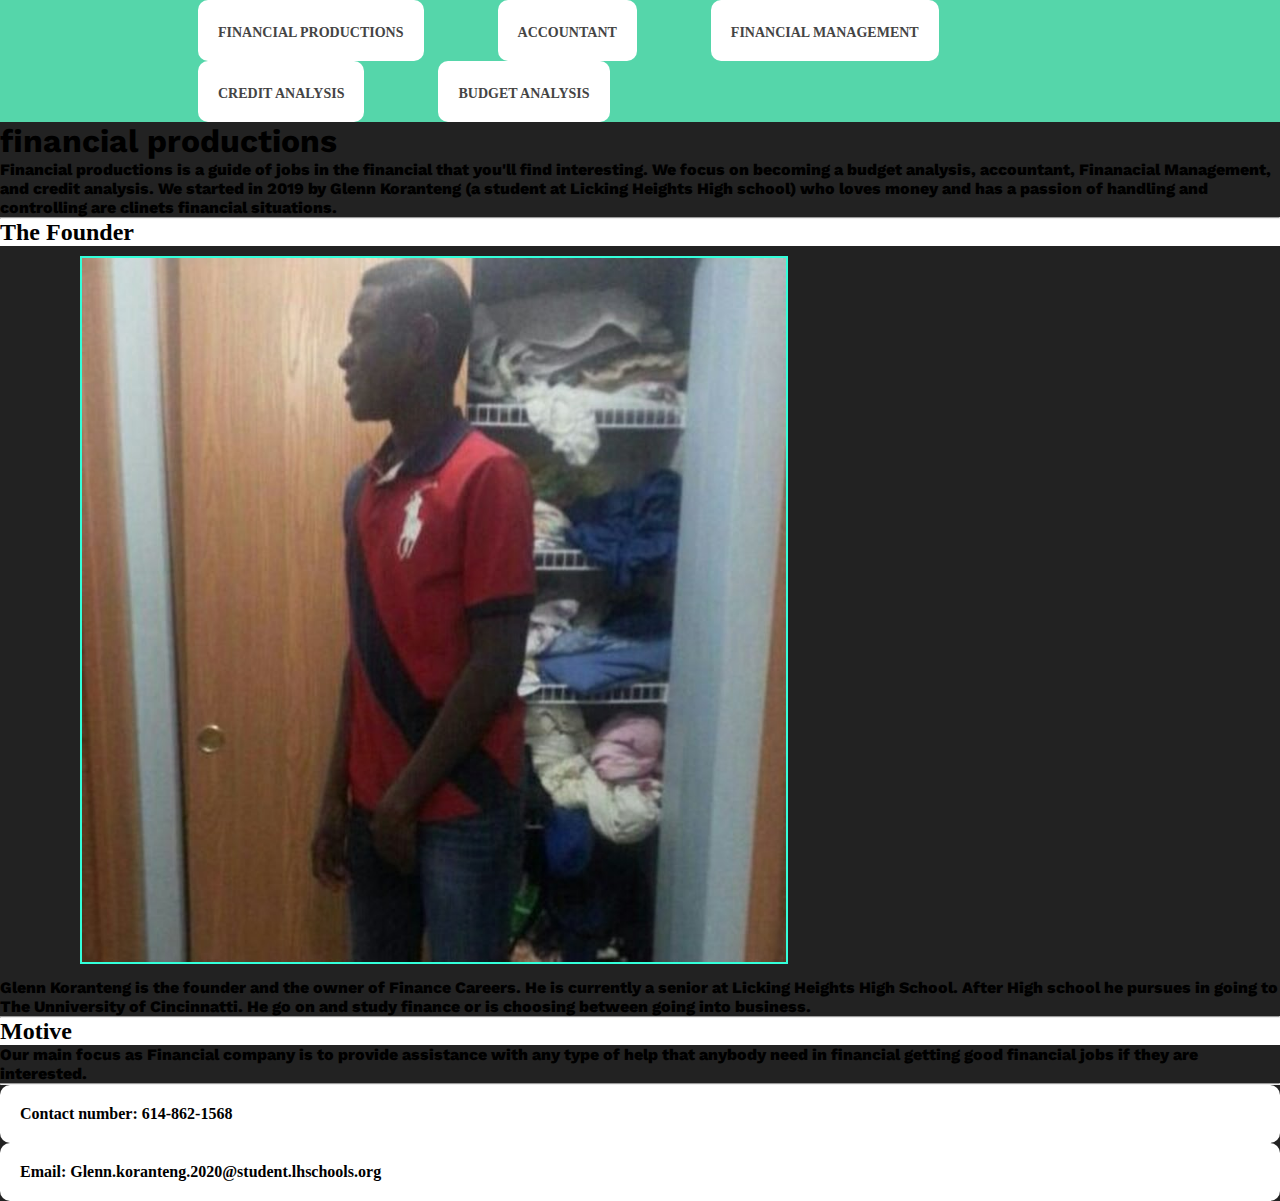
==== index.html @ 4875b295 "css and page update 2" ====
<!DOCTYPE html>
<html lang="en" dir="ltr">
  <head>
    <meta charset="utf-8">
    <meta name="description" content="This webpage will be about different careers
    in the finance field,The best jobs in finance">
    <meta name="keywords" content="Finance production,Financial advisors, fianancial management,">
    <meta name="author" content= "Glenn Koranteng">
    <meta name="viewpoint" content="width=device-width, initial scale=1.0">
    <title>Finance careers</title>
    <link rel="stylesheet" text="text/css" href="style.css">


  </head>
  <body>
    <header>
 <div class="container">
   <h2 class="sr-only" >Navigation</h2>
      <nav>

        <ul>
          <li><a href="editing.html">Financial productions</a></li>
          <li><a href="page1.html">Accountant</a></li>
          <li><a href="page2.html">Financial management</a></li>
          <li><a href="page3.html">Credit analysis</a></li>
          <li><a href="page4.html">Budget analysis</a></li>
        </ul>
        </nav>

    </header>
    <main>
      <section>

      <h1>financial productions</h1>
      <p>Financial productions is a guide of jobs in the financial that you'll find
       interesting. We focus on becoming a budget analysis, accountant, Finanacial
       Management, and credit analysis. We started in 2019 by Glenn Koranteng
       (a student at Licking Heights High school) who loves money and has a passion
       of handling and controlling are clinets financial situations.</p>
       </section>
<hr>
      <section>

       <h2>The Founder</h2>
       <img src="glennk.jpg" alt="Glenn Koranteng">
       <p>Glenn Koranteng is the founder and the owner of Finance Careers. He is currently
        a senior at Licking Heights High School. After High school he pursues in
         going to The Unniversity of Cincinnatti. He go on and study finance or
         is choosing between going into business.</p>

         </section>
<hr>
     </main>
     <aside class="">
       <h2>Motive</h2>
       Our main focus as Financial company is to provide assistance with any type
        of help that anybody need in financial getting good financial jobs if they are interested.
<hr>
     </aside>
     <footer>
     <ul>
       <li>Contact number: 614-862-1568</li>
       <li>Email: Glenn.koranteng.2020@student.lhschools.org</li>
     </ul>
   </footer>
  </body>
</html>
---- style.css ----
@import url('https://fonts.googleapis.com/css?family=Work+Sans:400,600');

*{
  margin:0px;
  padding: 0px;
}
body{
  margin: 0;
	background: #222;
	font-family: 'Work Sans', sans-serif;
	font-weight: 800;
}

.container {
	width: 80%;
	margin: 0 auto;
}

li{
  padding:20px;
  background: white;
  font-family: fantasy;
  border-radius: 10px;
  border-color: black;
  display: block;

}
li :hover a{
  background: black;

}
a{
  text-decoration: none;
  color: white;
}
h2{
  font-family: fantasy;
  background: White;
  color: black;
}

p{
  color: black;

}

header {
  background: #55d6aa;
}

header::after {
  content: '';
  display: table;
  clear: both;
}

.logo {
  float: left;
  padding: 10px 0;
}

nav {
  float: right;
}

nav ul {
  margin: 0;
  padding: 0;
  list-style: none;
}

nav li {
  display: inline-block;
  margin-left: 70px;
  padding-top: 23px;

  position: relative;
}

nav a {
  color: #444;
  text-decoration: none;
  text-transform: uppercase;
  font-size: 14px;
}

nav a:hover {
  color: #000;
}

nav a::before {
  content: '';
  display: block;
  height: 5px;
  background-color: #444;

  position: absolute;
  top: 0;
  width: 0%;

  transition: all ease-in-out 250ms;
}

nav a:hover::before {
  width: 100%;
}

img{
  width: 55%;
  border-style: solid;
  border-color: #33FFDA;
  border-width: 2px;
  margin-top: 10px;
  margin-bottom: 10px;
  margin-left: 80px;
}

.sr-only {
  position: absolute;
  top: auto;
  left: -10000px;
  width: 1px;
  height: 1px;
  overflow: hidden;
}
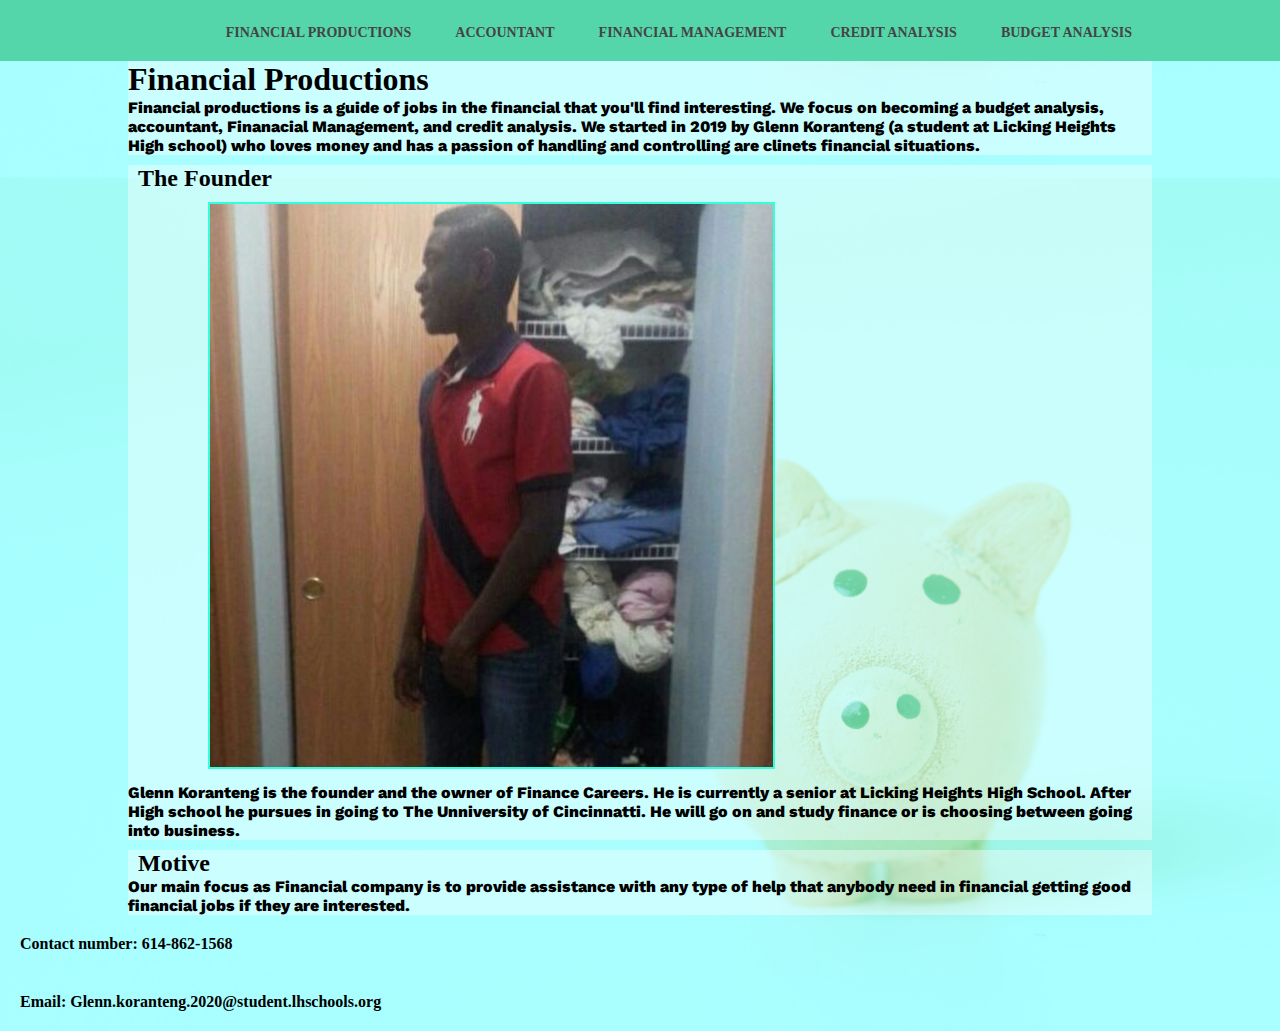
==== commit da6a8fbb: "html and css update 3" ====
--- a/index.html
+++ b/index.html
@@ -19,7 +19,7 @@
       <nav>
 
         <ul>
-          <li><a href="editing.html">Financial productions</a></li>
+          <li><a href="#">Financial productions</a></li>
           <li><a href="page1.html">Accountant</a></li>
           <li><a href="page2.html">Financial management</a></li>
           <li><a href="page3.html">Credit analysis</a></li>
@@ -31,31 +31,33 @@
     <main>
       <section>
 
-      <h1>financial productions</h1>
+      <h1>Financial Productions</h1>
       <p>Financial productions is a guide of jobs in the financial that you'll find
        interesting. We focus on becoming a budget analysis, accountant, Finanacial
        Management, and credit analysis. We started in 2019 by Glenn Koranteng
        (a student at Licking Heights High school) who loves money and has a passion
        of handling and controlling are clinets financial situations.</p>
        </section>
-<hr>
+
       <section>
 
        <h2>The Founder</h2>
        <img src="glennk.jpg" alt="Glenn Koranteng">
        <p>Glenn Koranteng is the founder and the owner of Finance Careers. He is currently
         a senior at Licking Heights High School. After High school he pursues in
-         going to The Unniversity of Cincinnatti. He go on and study finance or
+         going to The Unniversity of Cincinnatti. He will go on and study finance or
          is choosing between going into business.</p>
 
          </section>
-<hr>
+
      </main>
      <aside class="">
-       <h2>Motive</h2>
-       Our main focus as Financial company is to provide assistance with any type
-        of help that anybody need in financial getting good financial jobs if they are interested.
-<hr>
+       <section>
+         <h2>Motive</h2>
+         Our main focus as Financial company is to provide assistance with any type
+          of help that anybody need in financial getting good financial jobs if they are interested.
+       </section>
+
      </aside>
      <footer>
      <ul>
--- a/style.css
+++ b/style.css
@@ -6,7 +6,10 @@
 }
 body{
   margin: 0;
-	background: #222;
+  background: url(piggybankBackground.jpg), #55d6aa ;
+	background-size: contain;
+  background-position: bottom;
+  background-blend-mode: overlay;
 	font-family: 'Work Sans', sans-serif;
 	font-weight: 800;
 }
@@ -18,8 +21,8 @@
 
 li{
   padding:20px;
-  background: white;
-  font-family: fantasy;
+  /* background: white; */
+  font-family: cambria;
   border-radius: 10px;
   border-color: black;
   display: block;
@@ -34,8 +37,14 @@
   color: white;
 }
 h2{
-  font-family: fantasy;
-  background: White;
+  font-family: Bebas Neue;
+  /* background: White; */
+  color: black;
+  margin: 10px 10px 0 10px;
+}
+
+h1{
+  font-family: Libre Baskerville;
   color: black;
 }
 
@@ -71,7 +80,7 @@
 
 nav li {
   display: inline-block;
-  margin-left: 70px;
+  /* margin-left: 70px; */
   padding-top: 23px;
 
   position: relative;
@@ -123,3 +132,11 @@
   height: 1px;
   overflow: hidden;
 }
+
+section {
+  background: rgba(255,255,255,.4);
+  margin-top: 20px;
+  width: 80%;
+  margin: auto;
+
+}
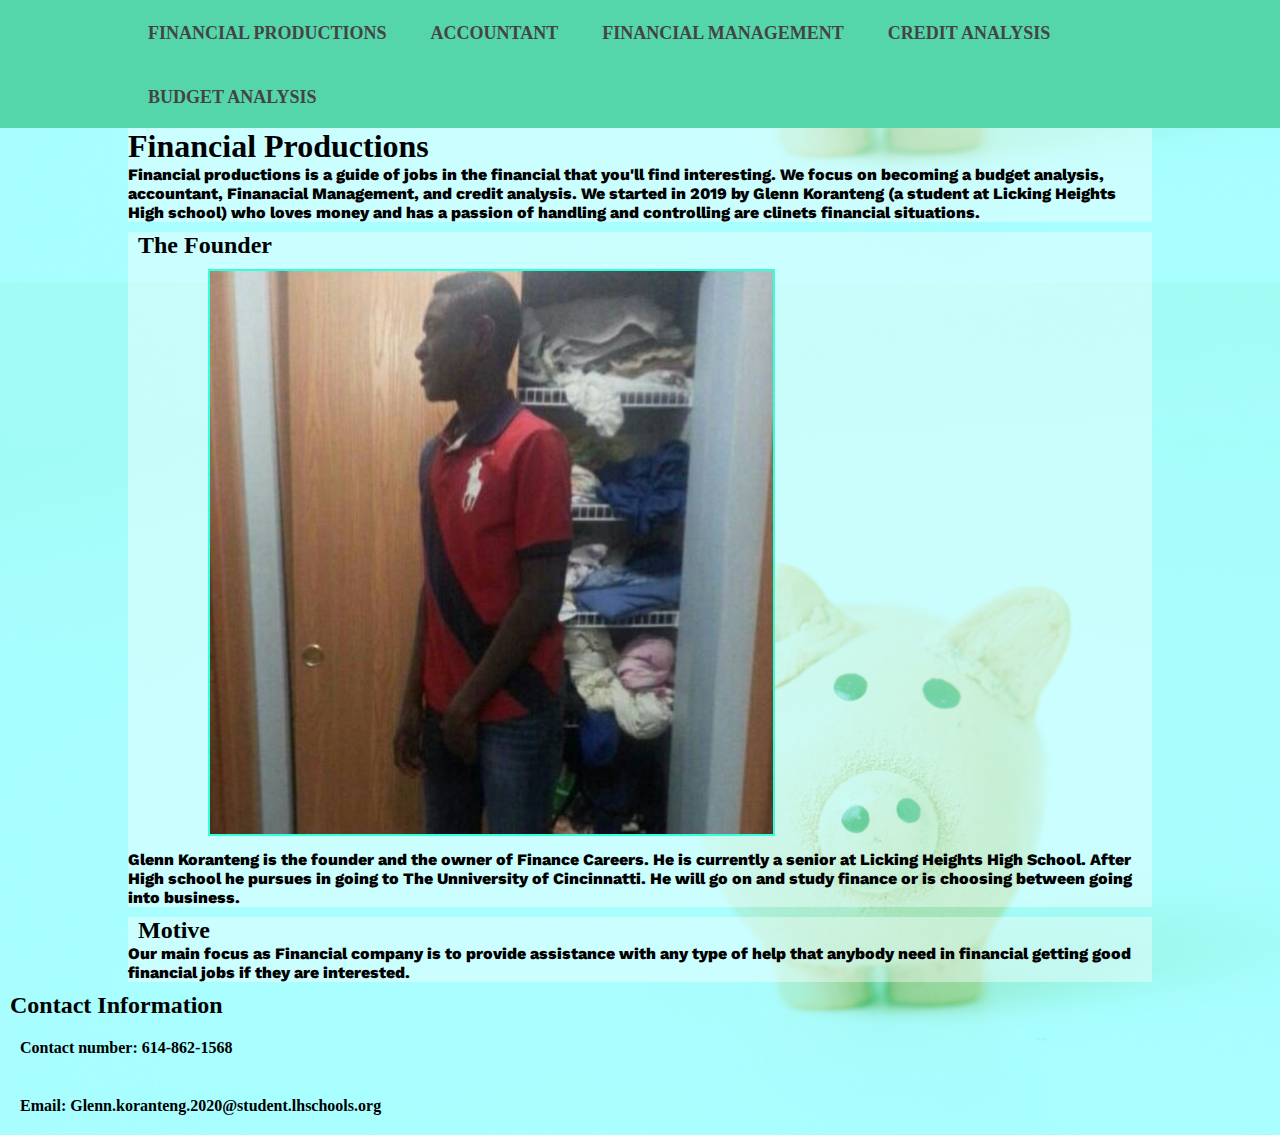
==== commit 614a07a7: "update 5" ====
--- a/index.html
+++ b/index.html
@@ -61,6 +61,7 @@
      </aside>
      <footer>
      <ul>
+       <h2>Contact Information</h2>
        <li>Contact number: 614-862-1568</li>
        <li>Email: Glenn.koranteng.2020@student.lhschools.org</li>
      </ul>
--- a/style.css
+++ b/style.css
@@ -48,11 +48,6 @@
   color: black;
 }
 
-p{
-  color: black;
-
-}
-
 header {
   background: #55d6aa;
 }
@@ -90,7 +85,7 @@
   color: #444;
   text-decoration: none;
   text-transform: uppercase;
-  font-size: 14px;
+  font-size: 18px;
 }
 
 nav a:hover {
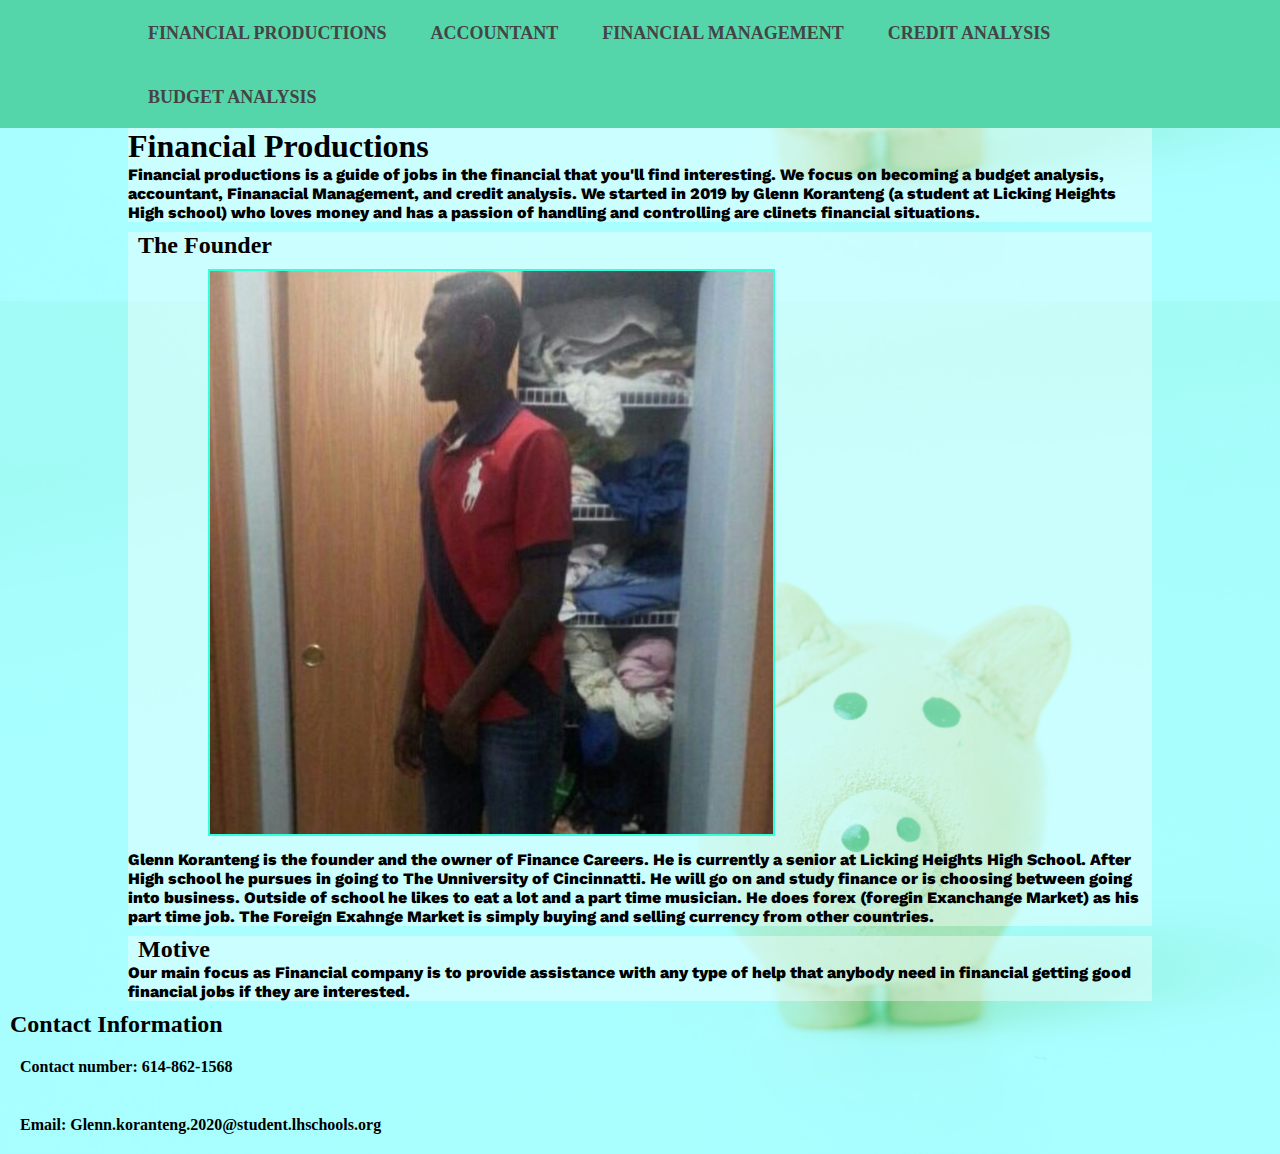
==== commit 0ca9d944: "about me update" ====
--- a/index.html
+++ b/index.html
@@ -46,7 +46,9 @@
        <p>Glenn Koranteng is the founder and the owner of Finance Careers. He is currently
         a senior at Licking Heights High School. After High school he pursues in
          going to The Unniversity of Cincinnatti. He will go on and study finance or
-         is choosing between going into business.</p>
+         is choosing between going into business. Outside of school he likes to
+         eat a lot and a part time musician. He does forex (foregin Exanchange Market)
+         as his part time job. The Foreign Exahnge Market is simply buying and selling currency from other countries.</p>
 
          </section>
 
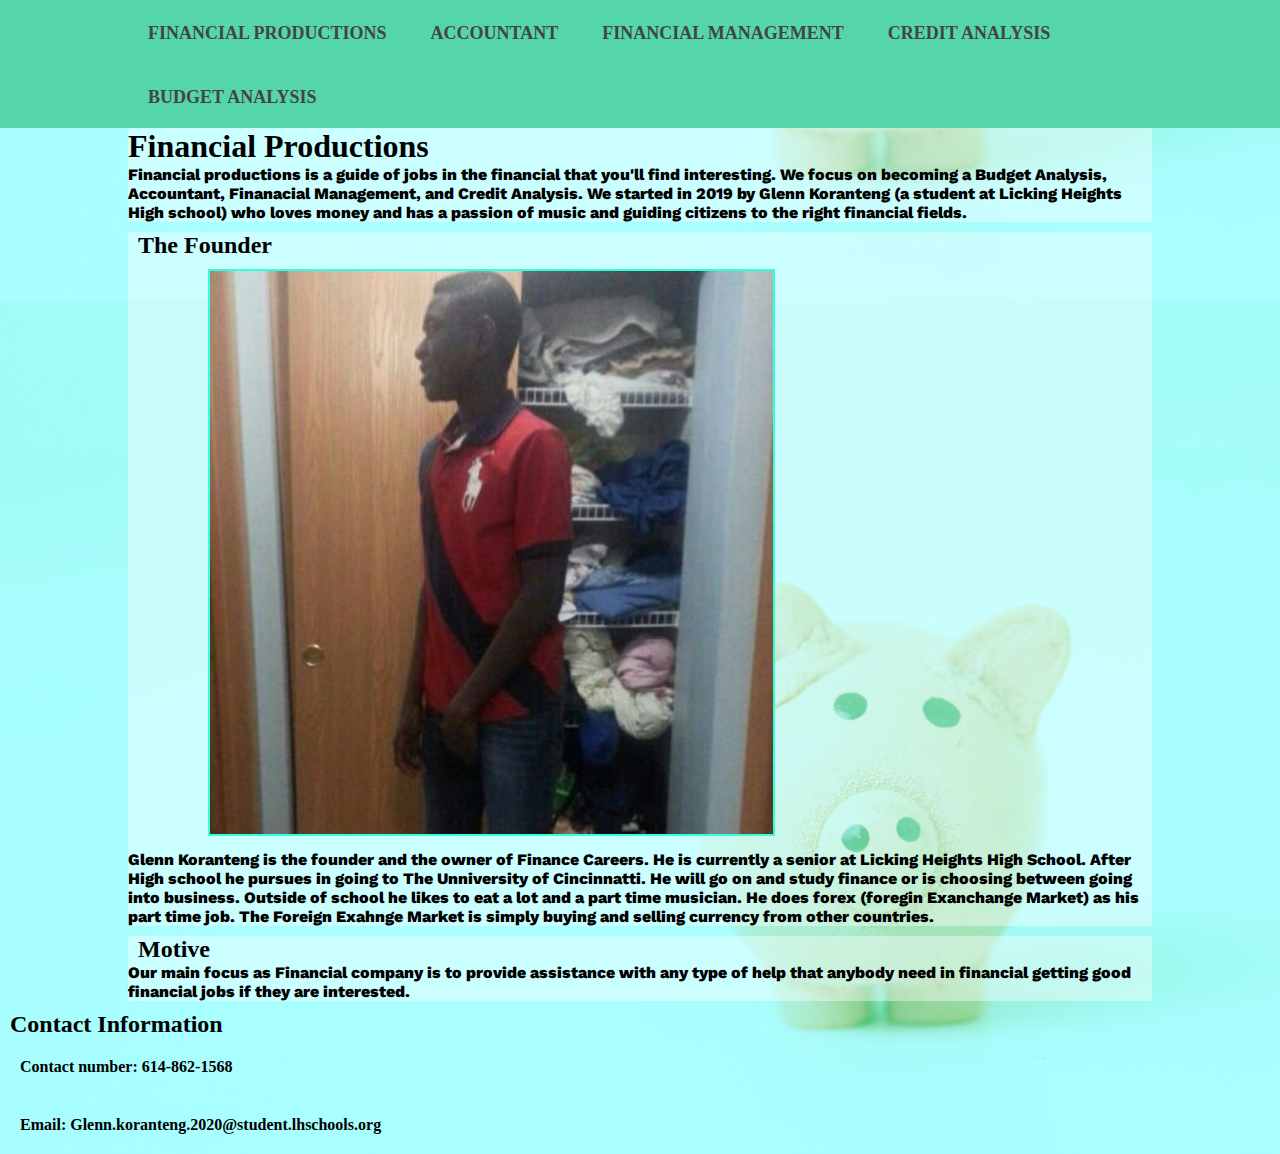
==== commit 110146dc: "pages update" ====
--- a/index.html
+++ b/index.html
@@ -7,7 +7,7 @@
     <meta name="keywords" content="Finance production,Financial advisors, fianancial management,">
     <meta name="author" content= "Glenn Koranteng">
     <meta name="viewpoint" content="width=device-width, initial scale=1.0">
-    <title>Finance careers</title>
+    <title>Financial productions</title>
     <link rel="stylesheet" text="text/css" href="style.css">
 
 
@@ -33,10 +33,10 @@
 
       <h1>Financial Productions</h1>
       <p>Financial productions is a guide of jobs in the financial that you'll find
-       interesting. We focus on becoming a budget analysis, accountant, Finanacial
-       Management, and credit analysis. We started in 2019 by Glenn Koranteng
+       interesting. We focus on becoming a Budget Analysis, Accountant, Finanacial
+       Management, and Credit Analysis. We started in 2019 by Glenn Koranteng
        (a student at Licking Heights High school) who loves money and has a passion
-       of handling and controlling are clinets financial situations.</p>
+       of music and guiding citizens to the right financial fields.</p>
        </section>
 
       <section>
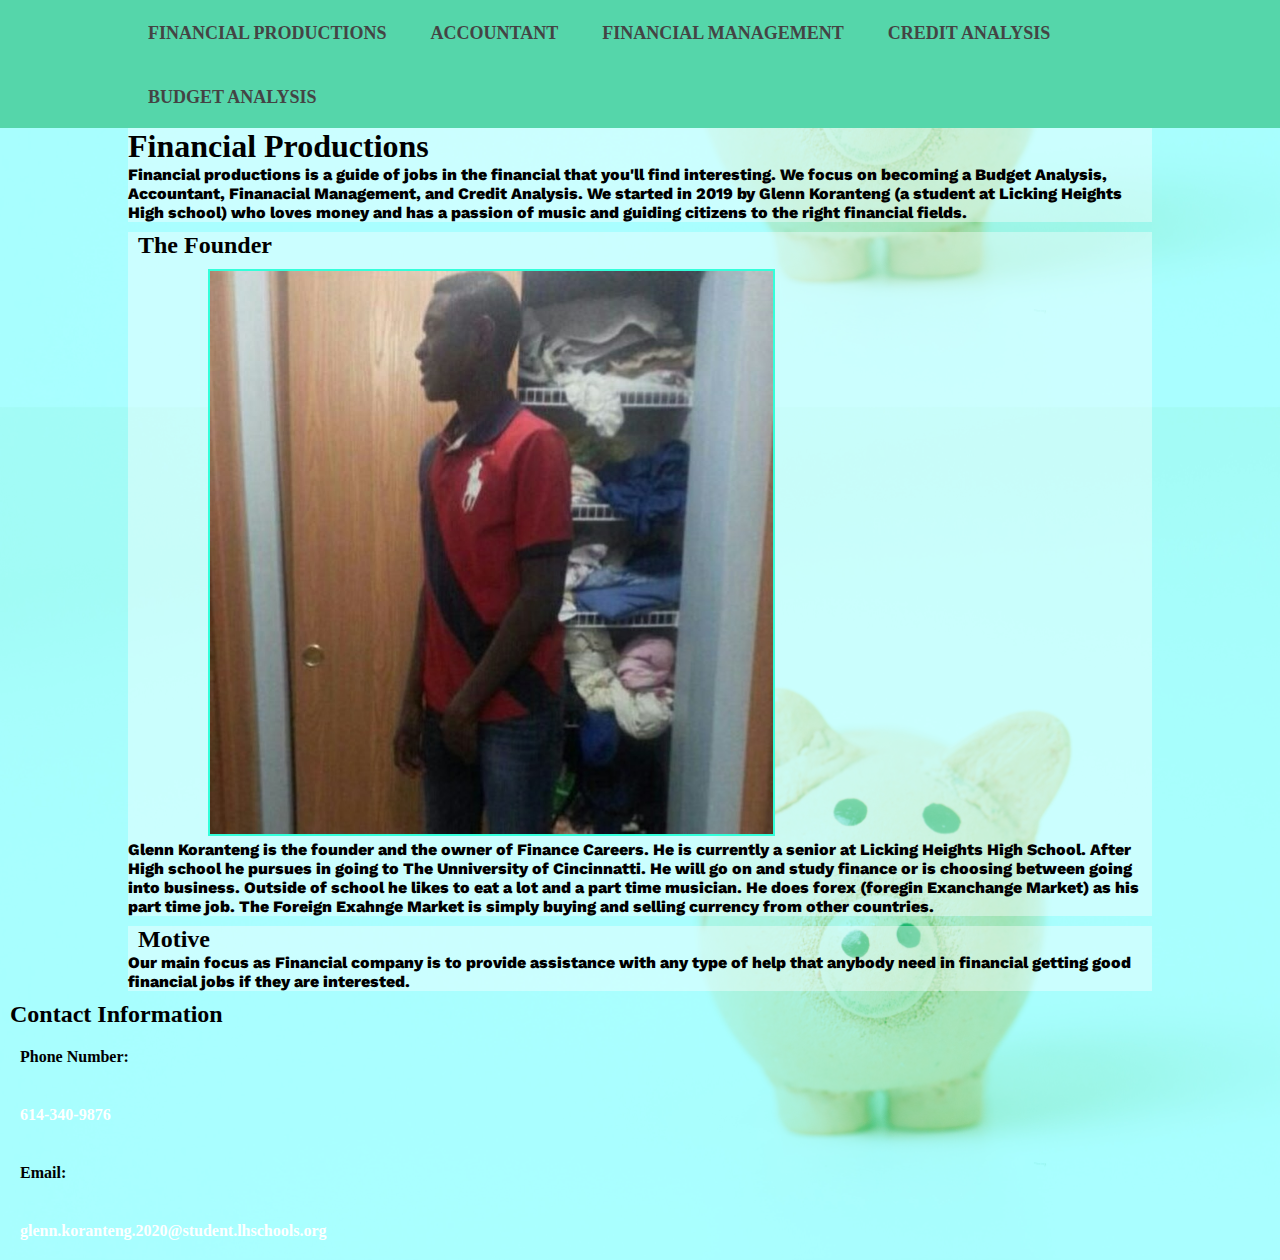
==== commit 961582d6: "footer changes" ====
--- a/index.html
+++ b/index.html
@@ -61,12 +61,20 @@
        </section>
 
      </aside>
+
      <footer>
+     <h2>Contact Information</h2>
      <ul>
-       <h2>Contact Information</h2>
-       <li>Contact number: 614-862-1568</li>
-       <li>Email: Glenn.koranteng.2020@student.lhschools.org</li>
-     </ul>
+       <li class="smallp">
+         Phone Number:
+         <li><a href="tel614-340-9876">614-340-9876</a></li>
+      </li>
+      <li class="smallp">
+        Email:
+        <li><a href="mailto:glenn.koranteng.2020@student.lhschools.org">glenn.koranteng.2020@student.lhschools.org</a></li>
+      </li>
+      </ul>
+
    </footer>
   </body>
 </html>
--- a/style.css
+++ b/style.css
@@ -115,7 +115,7 @@
   border-color: #33FFDA;
   border-width: 2px;
   margin-top: 10px;
-  margin-bottom: 10px;
+  margin-botstom: 10px;
   margin-left: 80px;
 }
 
@@ -135,3 +135,7 @@
   margin: auto;
 
 }
+
+url{
+  color: black;
+}
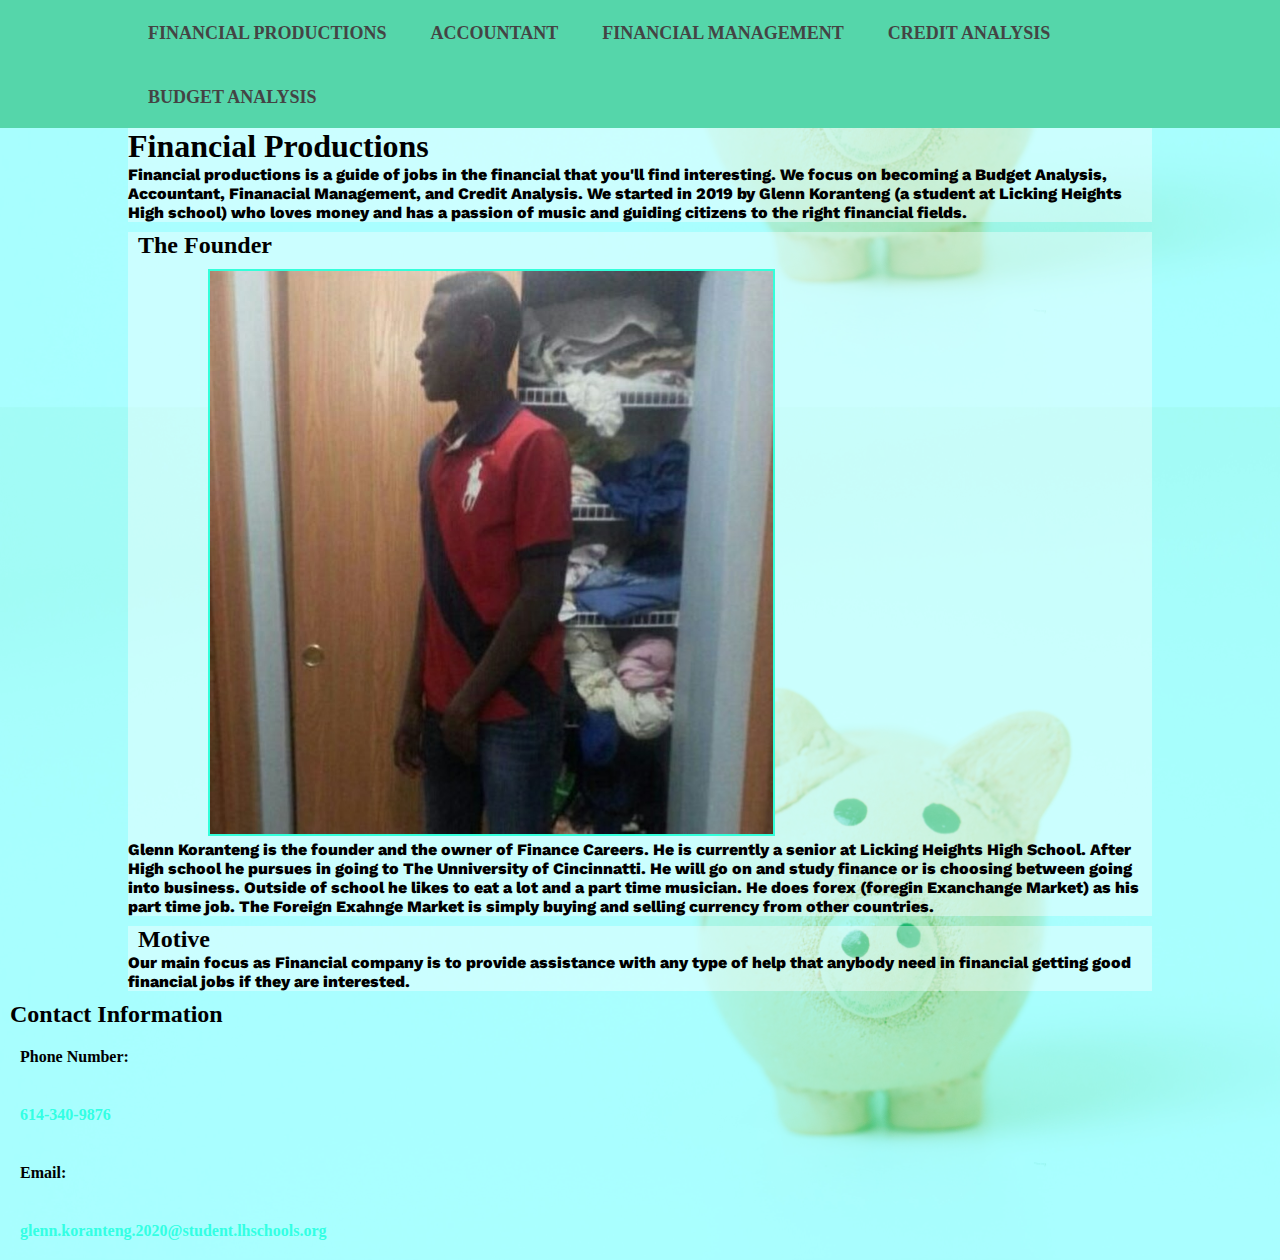
==== commit 02f6f8bf: "footer links update" ====
--- a/index.html
+++ b/index.html
@@ -65,11 +65,11 @@
      <footer>
      <h2>Contact Information</h2>
      <ul>
-       <li class="smallp">
+       <li>
          Phone Number:
          <li><a href="tel614-340-9876">614-340-9876</a></li>
       </li>
-      <li class="smallp">
+      <li>
         Email:
         <li><a href="mailto:glenn.koranteng.2020@student.lhschools.org">glenn.koranteng.2020@student.lhschools.org</a></li>
       </li>
--- a/style.css
+++ b/style.css
@@ -133,9 +133,28 @@
   margin-top: 20px;
   width: 80%;
   margin: auto;
-
 }
 
-url{
-  color: black;
+footer a:link {
+  color: #33FFE3;
+  background-color: transparent;
+  text-decoration: none;
 }
+
+footer a:visited {
+  color: #FCFF33;
+  background-color: transparent;
+  text-decoration: none;
+}
+
+footer a:hover {
+  color: #FF3333;
+  background-color: transparent;
+  text-decoration: underline;
+}
+
+footer a:active {
+  color: #3336FF;
+  background-color: transparent;
+  text-decoration: underline;
+}
